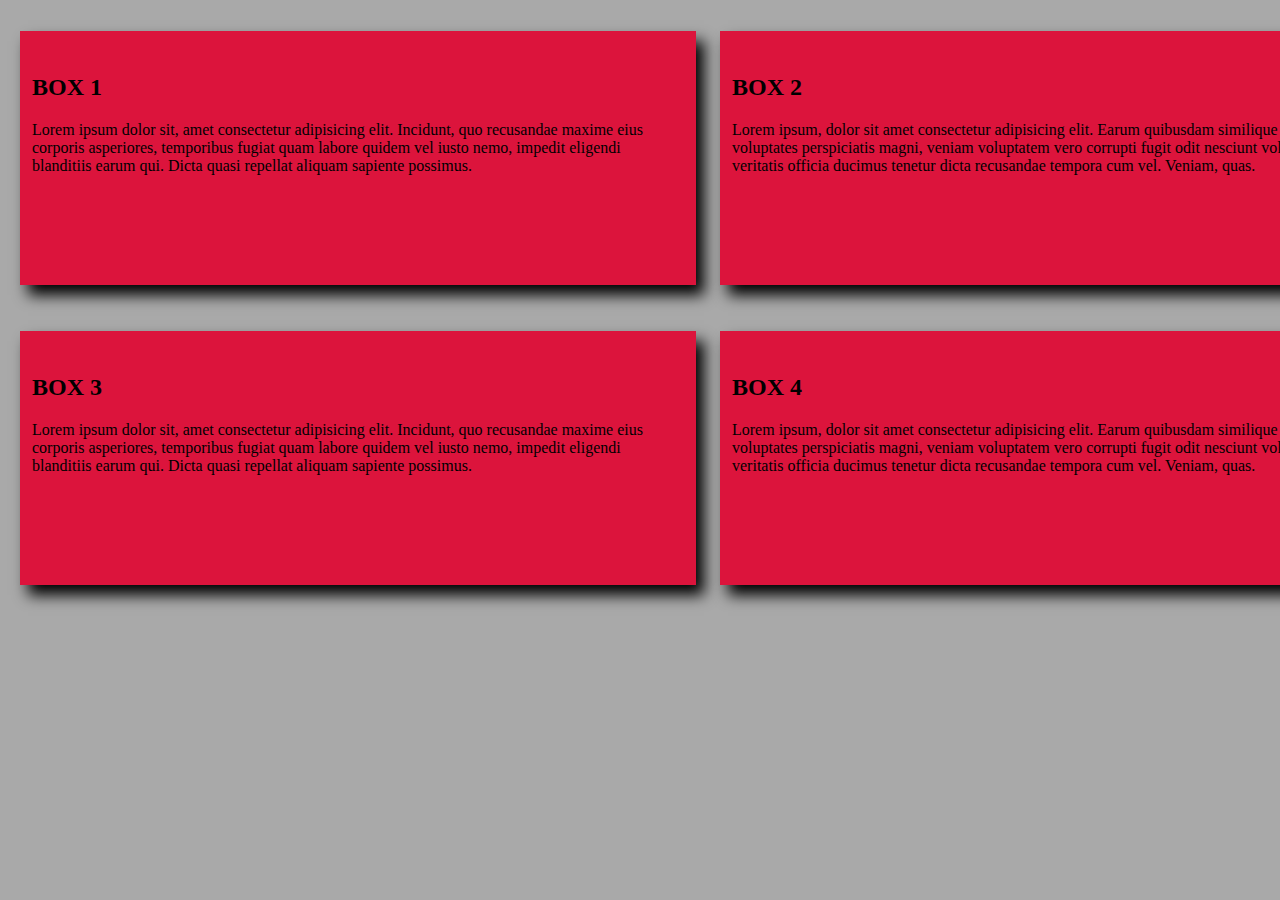
==== task3/page2.html @ 1cdba667 "task 3" ====
<!DOCTYPE html>
<html lang="en">
<head>
    <meta charset="UTF-8">
    <meta http-equiv="X-UA-Compatible" content="IE=edge">
    <meta name="viewport" content="width=device-width, initial-scale=1.0">
    <title>Page 2</title>
    <style>
        body{
            background-color: darkgray;
        }
        .ads{
            display: grid;
            grid-template-columns: 700px 700px;
            grid-template-rows: 300px 300px;
        }
        .box{
            padding: 23px 12px;
            margin: 23px 12px;
            background-color: crimson;
            box-shadow: 8px 10px 14px black;
            transition-property: all;
            transition-duration: 4s;
            transition-timing-function: ease-in-out;
            
        }
        .box:hover{
            background-color: grey;
            border-radius: 50px;
            transform: rotate(360deg);
        }
    </style>
</head>
<body>
    <div class="ads">
        <div class="box">
            <h2>BOX 1</h2>
            <p>Lorem ipsum dolor sit, amet consectetur adipisicing elit. Incidunt, quo recusandae maxime eius corporis asperiores, temporibus fugiat quam labore quidem vel iusto nemo, impedit eligendi blanditiis earum qui. Dicta quasi repellat aliquam sapiente possimus.</p>
        </div>
        <div class="box">
            <h2>BOX 2</h2>
            <p>Lorem ipsum, dolor sit amet consectetur adipisicing elit. Earum quibusdam similique optio voluptates perspiciatis magni, veniam voluptatem vero corrupti fugit odit nesciunt voluptatum veritatis officia ducimus tenetur dicta recusandae tempora cum vel. Veniam, quas.</p>
        </div>
        <div class="box">
            <h2>BOX 3</h2>
            <p>Lorem ipsum dolor sit, amet consectetur adipisicing elit. Incidunt, quo recusandae maxime eius corporis asperiores, temporibus fugiat quam labore quidem vel iusto nemo, impedit eligendi blanditiis earum qui. Dicta quasi repellat aliquam sapiente possimus.</p>
        </div>
        <div class="box">
            <h2>BOX 4</h2>
            <p>Lorem ipsum, dolor sit amet consectetur adipisicing elit. Earum quibusdam similique optio voluptates perspiciatis magni, veniam voluptatem vero corrupti fugit odit nesciunt voluptatum veritatis officia ducimus tenetur dicta recusandae tempora cum vel. Veniam, quas.</p>
        </div>
        
    </div>
</body>
</html>
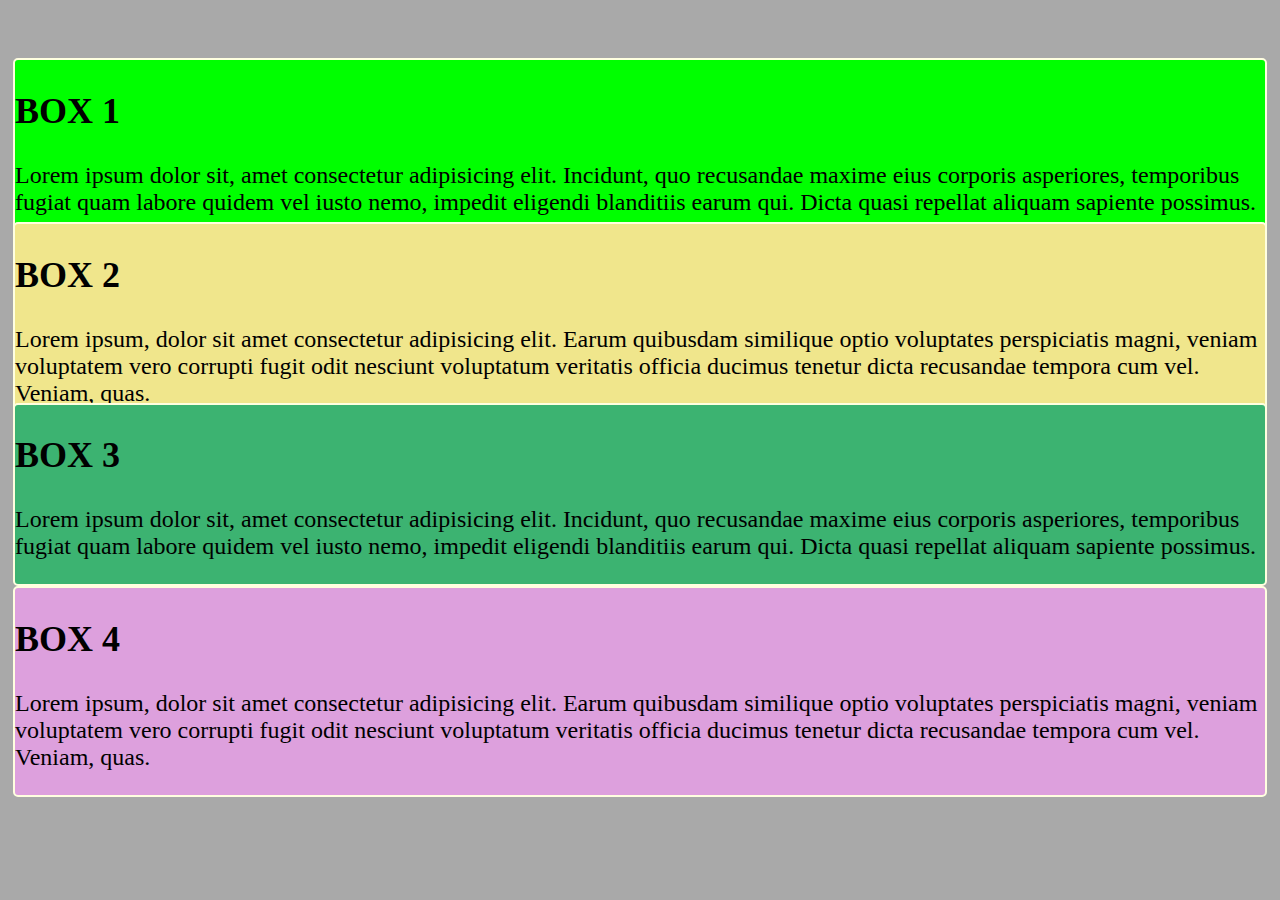
==== commit 06b242ab: "task3" ====
--- a/task3/page2.html
+++ b/task3/page2.html
@@ -10,42 +10,49 @@
             background-color: darkgray;
         }
         .ads{
-            display: grid;
-            grid-template-columns: 700px 700px;
-            grid-template-rows: 300px 300px;
+            display: flexbox;
+            margin: 5px;
         }
         .box{
-            padding: 23px 12px;
-            margin: 23px 12px;
-            background-color: crimson;
-            box-shadow: 8px 10px 14px black;
-            transition-property: all;
-            transition-duration: 4s;
-            transition-timing-function: ease-in-out;
-            
+            border: 2px solid lightyellow;
+            border-radius: 5px;
+            font-size: 1.5rem;
         }
-        .box:hover{
-            background-color: grey;
-            border-radius: 50px;
-            transform: rotate(360deg);
+        #b1{
+            background-color: lime;
+            position: relative;
+            top: 50px;
         }
-    </style>
+        #b2{
+            background-color: khaki;
+            position: relative;
+            top: 30px;
+        }
+        #b3{
+            background-color: mediumseagreen;
+            position: relative;
+            z-index: 30px;
+        }
+        #b4{
+            background-color: plum;
+        }
+     </style>
 </head>
 <body>
     <div class="ads">
-        <div class="box">
+        <div class="box" id="b1">
             <h2>BOX 1</h2>
             <p>Lorem ipsum dolor sit, amet consectetur adipisicing elit. Incidunt, quo recusandae maxime eius corporis asperiores, temporibus fugiat quam labore quidem vel iusto nemo, impedit eligendi blanditiis earum qui. Dicta quasi repellat aliquam sapiente possimus.</p>
         </div>
-        <div class="box">
+        <div class="box" id="b2">
             <h2>BOX 2</h2>
             <p>Lorem ipsum, dolor sit amet consectetur adipisicing elit. Earum quibusdam similique optio voluptates perspiciatis magni, veniam voluptatem vero corrupti fugit odit nesciunt voluptatum veritatis officia ducimus tenetur dicta recusandae tempora cum vel. Veniam, quas.</p>
         </div>
-        <div class="box">
+        <div class="box" id="b3">
             <h2>BOX 3</h2>
             <p>Lorem ipsum dolor sit, amet consectetur adipisicing elit. Incidunt, quo recusandae maxime eius corporis asperiores, temporibus fugiat quam labore quidem vel iusto nemo, impedit eligendi blanditiis earum qui. Dicta quasi repellat aliquam sapiente possimus.</p>
         </div>
-        <div class="box">
+        <div class="box" id="b4">
             <h2>BOX 4</h2>
             <p>Lorem ipsum, dolor sit amet consectetur adipisicing elit. Earum quibusdam similique optio voluptates perspiciatis magni, veniam voluptatem vero corrupti fugit odit nesciunt voluptatum veritatis officia ducimus tenetur dicta recusandae tempora cum vel. Veniam, quas.</p>
         </div>
